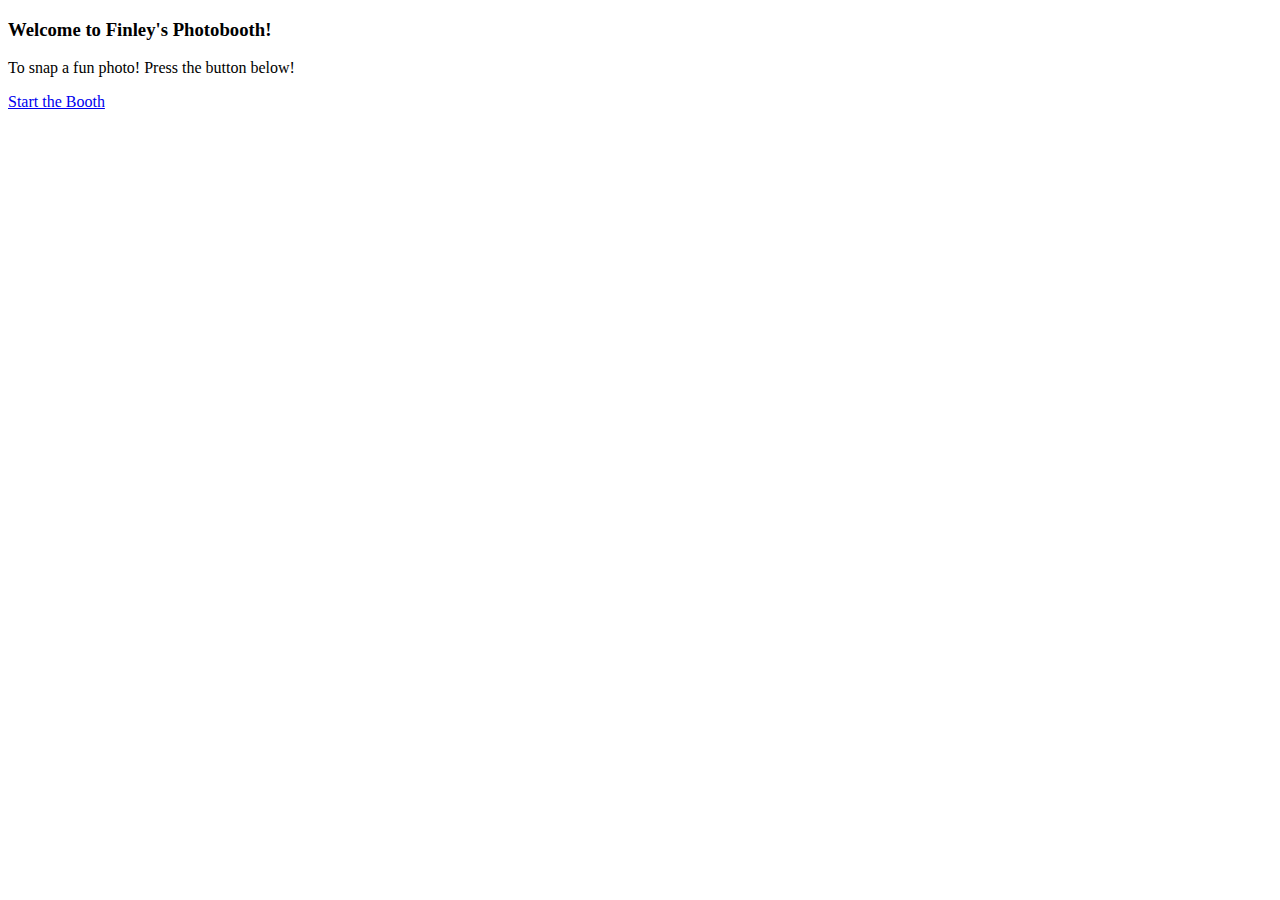
==== src/html/booth.html @ 3b54f3ca "using tornado" ====
<!DOCTYPE html>
<html lang="en">
<head>
    <meta charset="UTF-8">
    <meta name="viewport" content="width=<device-width>, initial-scale=1.0">
    <meta http-equiv="X-UA-Compatible" content="ie=edge">
    <title>Booth</title>
    <script src="{{ static_url('html/scripts/pb.js') }}"></script>
</head>
<body>
    <h3>Welcome to Finley's Photobooth!</h3>
    <p>To snap a fun photo! Press the button below!</p>
    <a href='booth'>Start the Booth</a>
    <div id="pres"></div>
</body>
</html>
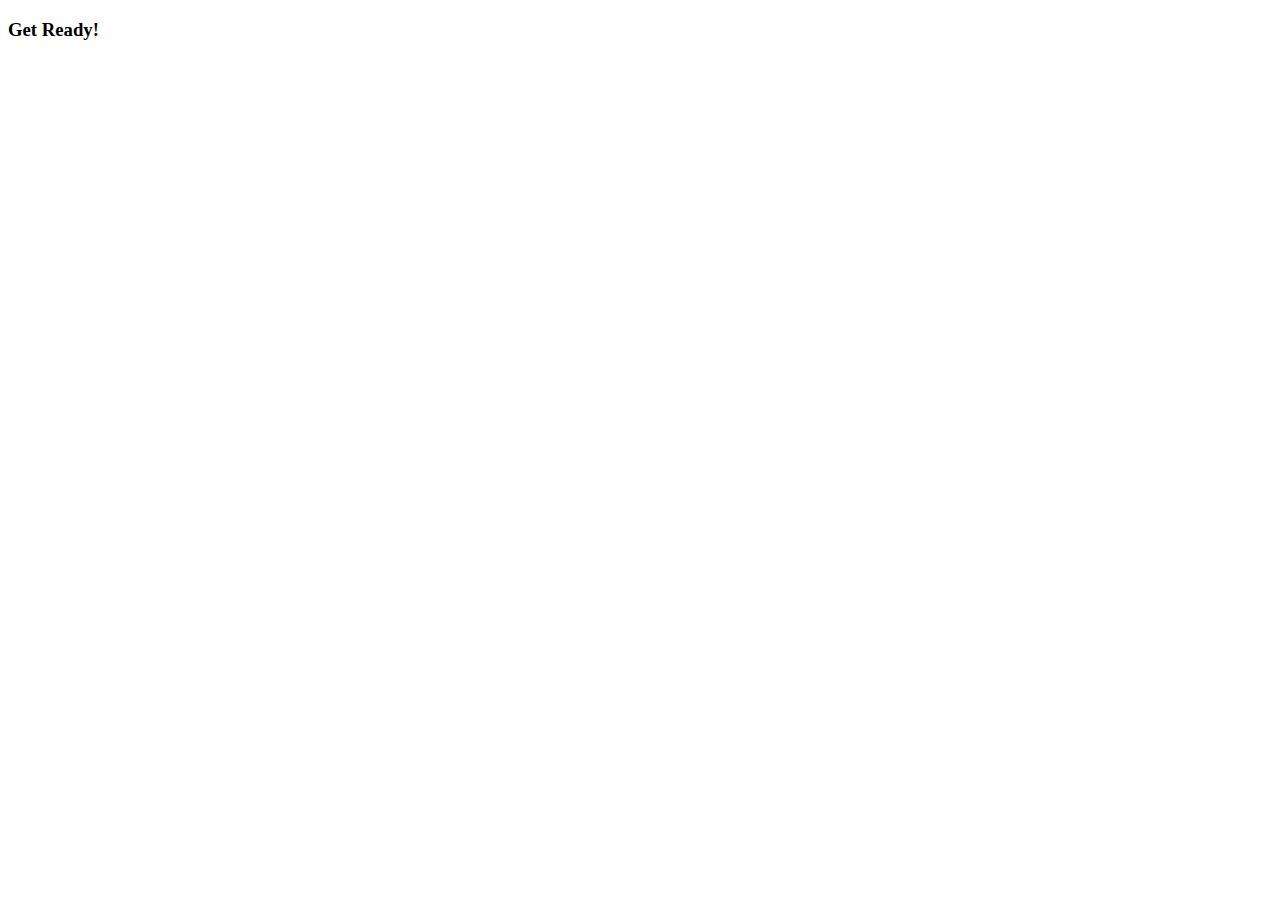
==== commit 8a9ca069: "modified socket" ====
--- a/src/html/booth.html
+++ b/src/html/booth.html
@@ -8,9 +8,8 @@
     <script src="{{ static_url('html/scripts/pb.js') }}"></script>
 </head>
 <body>
-    <h3>Welcome to Finley's Photobooth!</h3>
-    <p>To snap a fun photo! Press the button below!</p>
-    <a href='booth'>Start the Booth</a>
-    <div id="pres"></div>
+    <h3>Get Ready!</h3>
+    <div id="countdown"></div>
+    <div id="baseID"></div>
 </body>
 </html>